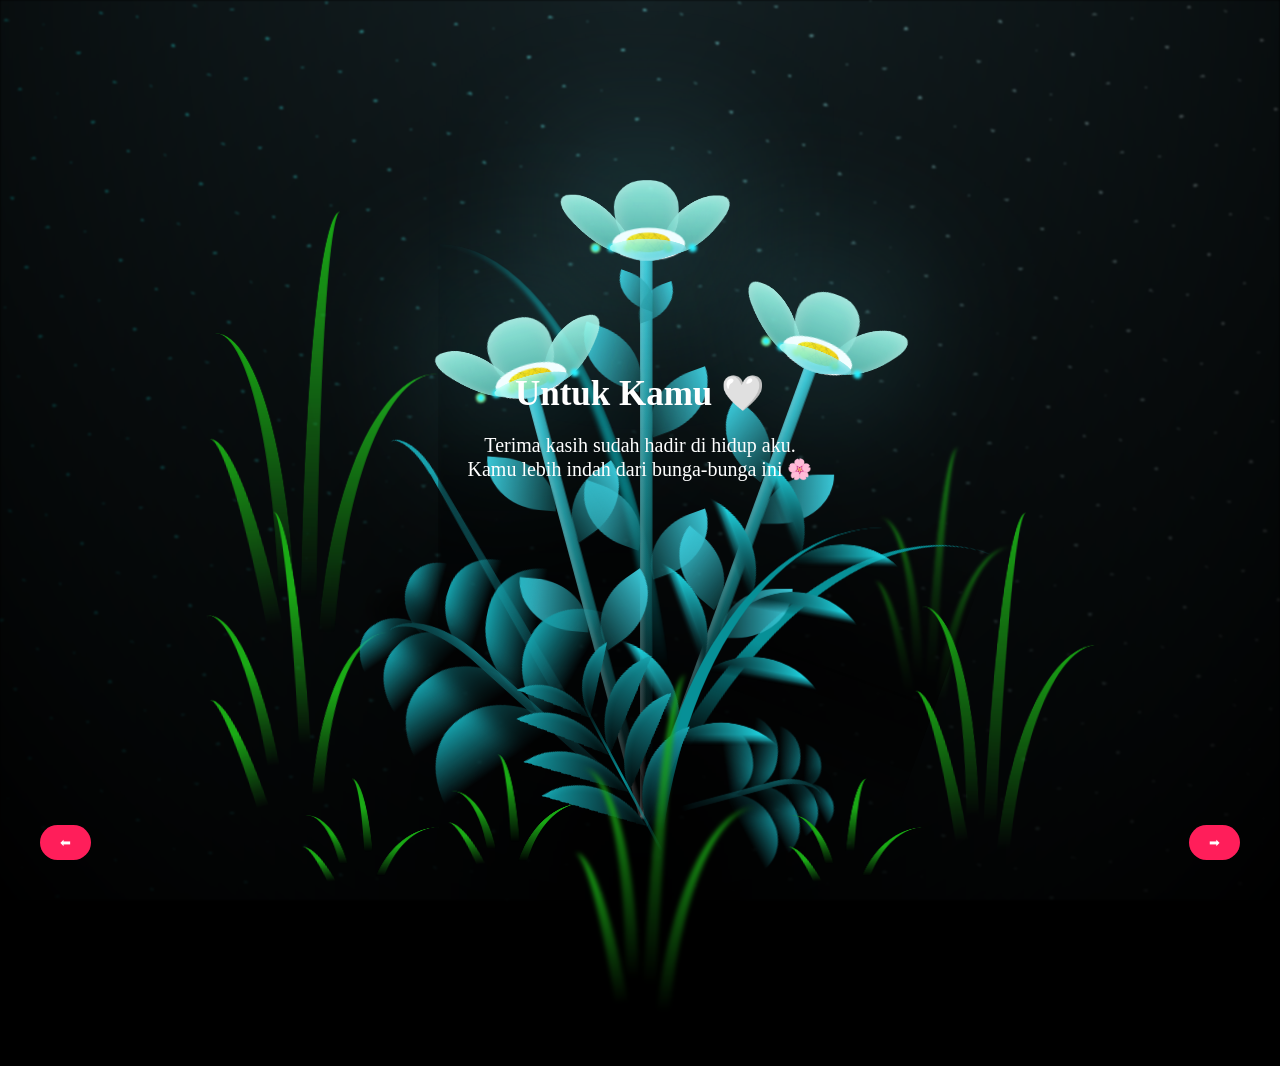
==== index.html @ 06226905 "Rename indexs.html to index.html" ====
<!DOCTYPE html>
<html lang="en">
<head>
    <meta charset="UTF-8">
    <meta http-equiv="X-UA-Compatible" content="IE=edge">
    <meta name="viewport" content="width=device-width, initial-scale=1.0">
    <link rel="stylesheet" href="css/main.css">
    <link rel="icon" href="img/flowers.png" type="image/x-icon">
    <title>flowers</title>
</head>
<body class="container">
  <!-- Pembuat code: https://codepen.io/mdusmanansari/pen/BamepLe -->
    <div class="night"></div>
    <div class="flowers">
      <div class="flower flower--1">
        <div class="flower__leafs flower__leafs--1">
          <div class="flower__leaf flower__leaf--1"></div>
          <div class="flower__leaf flower__leaf--2"></div>
          <div class="flower__leaf flower__leaf--3"></div>
          <div class="flower__leaf flower__leaf--4"></div>
          <div class="flower__white-circle"></div>
  
          <div class="flower__light flower__light--1"></div>
          <div class="flower__light flower__light--2"></div>
          <div class="flower__light flower__light--3"></div>
          <div class="flower__light flower__light--4"></div>
          <div class="flower__light flower__light--5"></div>
          <div class="flower__light flower__light--6"></div>
          <div class="flower__light flower__light--7"></div>
          <div class="flower__light flower__light--8"></div>
  
        </div>
        <div class="flower__line">
          <div class="flower__line__leaf flower__line__leaf--1"></div>
          <div class="flower__line__leaf flower__line__leaf--2"></div>
          <div class="flower__line__leaf flower__line__leaf--3"></div>
          <div class="flower__line__leaf flower__line__leaf--4"></div>
          <div class="flower__line__leaf flower__line__leaf--5"></div>
          <div class="flower__line__leaf flower__line__leaf--6"></div>
        </div>
      </div>
  
      <div class="flower flower--2">
        <div class="flower__leafs flower__leafs--2">
          <div class="flower__leaf flower__leaf--1"></div>
          <div class="flower__leaf flower__leaf--2"></div>
          <div class="flower__leaf flower__leaf--3"></div>
          <div class="flower__leaf flower__leaf--4"></div>
          <div class="flower__white-circle"></div>
  
          <div class="flower__light flower__light--1"></div>
          <div class="flower__light flower__light--2"></div>
          <div class="flower__light flower__light--3"></div>
          <div class="flower__light flower__light--4"></div>
          <div class="flower__light flower__light--5"></div>
          <div class="flower__light flower__light--6"></div>
          <div class="flower__light flower__light--7"></div>
          <div class="flower__light flower__light--8"></div>
  
        </div>
        <div class="flower__line">
          <div class="flower__line__leaf flower__line__leaf--1"></div>
          <div class="flower__line__leaf flower__line__leaf--2"></div>
          <div class="flower__line__leaf flower__line__leaf--3"></div>
          <div class="flower__line__leaf flower__line__leaf--4"></div>
        </div>
      </div>
  
      <div class="flower flower--3">
        <div class="flower__leafs flower__leafs--3">
          <div class="flower__leaf flower__leaf--1"></div>
          <div class="flower__leaf flower__leaf--2"></div>
          <div class="flower__leaf flower__leaf--3"></div>
          <div class="flower__leaf flower__leaf--4"></div>
          <div class="flower__white-circle"></div>
  
          <div class="flower__light flower__light--1"></div>
          <div class="flower__light flower__light--2"></div>
          <div class="flower__light flower__light--3"></div>
          <div class="flower__light flower__light--4"></div>
          <div class="flower__light flower__light--5"></div>
          <div class="flower__light flower__light--6"></div>
          <div class="flower__light flower__light--7"></div>
          <div class="flower__light flower__light--8"></div>
  
        </div>
        <div class="flower__line">
          <div class="flower__line__leaf flower__line__leaf--1"></div>
          <div class="flower__line__leaf flower__line__leaf--2"></div>
          <div class="flower__line__leaf flower__line__leaf--3"></div>
          <div class="flower__line__leaf flower__line__leaf--4"></div>
        </div>
      </div>
  
      <div class="grow-ans" style="--d:1.2s">
        <div class="flower__g-long">
          <div class="flower__g-long__top"></div>
          <div class="flower__g-long__bottom"></div>
        </div>
      </div>
  
      <div class="growing-grass">
        <div class="flower__grass flower__grass--1">
          <div class="flower__grass--top"></div>
          <div class="flower__grass--bottom"></div>
          <div class="flower__grass__leaf flower__grass__leaf--1"></div>
          <div class="flower__grass__leaf flower__grass__leaf--2"></div>
          <div class="flower__grass__leaf flower__grass__leaf--3"></div>
          <div class="flower__grass__leaf flower__grass__leaf--4"></div>
          <div class="flower__grass__leaf flower__grass__leaf--5"></div>
          <div class="flower__grass__leaf flower__grass__leaf--6"></div>
          <div class="flower__grass__leaf flower__grass__leaf--7"></div>
          <div class="flower__grass__leaf flower__grass__leaf--8"></div>
          <div class="flower__grass__overlay"></div>
        </div>
      </div>
  
      <div class="growing-grass">
        <div class="flower__grass flower__grass--2">
          <div class="flower__grass--top"></div>
          <div class="flower__grass--bottom"></div>
          <div class="flower__grass__leaf flower__grass__leaf--1"></div>
          <div class="flower__grass__leaf flower__grass__leaf--2"></div>
          <div class="flower__grass__leaf flower__grass__leaf--3"></div>
          <div class="flower__grass__leaf flower__grass__leaf--4"></div>
          <div class="flower__grass__leaf flower__grass__leaf--5"></div>
          <div class="flower__grass__leaf flower__grass__leaf--6"></div>
          <div class="flower__grass__leaf flower__grass__leaf--7"></div>
          <div class="flower__grass__leaf flower__grass__leaf--8"></div>
          <div class="flower__grass__overlay"></div>
        </div>
      </div>
  
      <div class="grow-ans" style="--d:2.4s">
        <div class="flower__g-right flower__g-right--1">
          <div class="leaf"></div>
        </div>
      </div>
  
      <div class="grow-ans" style="--d:2.8s">
        <div class="flower__g-right flower__g-right--2">
          <div class="leaf"></div>
        </div>
      </div>
  
      <div class="grow-ans" style="--d:2.8s">
        <div class="flower__g-front">
          <div class="flower__g-front__leaf-wrapper flower__g-front__leaf-wrapper--1">
            <div class="flower__g-front__leaf"></div>
          </div>
          <div class="flower__g-front__leaf-wrapper flower__g-front__leaf-wrapper--2">
            <div class="flower__g-front__leaf"></div>
          </div>
          <div class="flower__g-front__leaf-wrapper flower__g-front__leaf-wrapper--3">
            <div class="flower__g-front__leaf"></div>
          </div>
          <div class="flower__g-front__leaf-wrapper flower__g-front__leaf-wrapper--4">
            <div class="flower__g-front__leaf"></div>
          </div>
          <div class="flower__g-front__leaf-wrapper flower__g-front__leaf-wrapper--5">
            <div class="flower__g-front__leaf"></div>
          </div>
          <div class="flower__g-front__leaf-wrapper flower__g-front__leaf-wrapper--6">
            <div class="flower__g-front__leaf"></div>
          </div>
          <div class="flower__g-front__leaf-wrapper flower__g-front__leaf-wrapper--7">
            <div class="flower__g-front__leaf"></div>
          </div>
          <div class="flower__g-front__leaf-wrapper flower__g-front__leaf-wrapper--8">
            <div class="flower__g-front__leaf"></div>
          </div>
          <div class="flower__g-front__line"></div>
        </div>
      </div>
  
      <div class="grow-ans" style="--d:3.2s">
        <div class="flower__g-fr">
          <div class="leaf"></div>
          <div class="flower__g-fr__leaf flower__g-fr__leaf--1"></div>
          <div class="flower__g-fr__leaf flower__g-fr__leaf--2"></div>
          <div class="flower__g-fr__leaf flower__g-fr__leaf--3"></div>
          <div class="flower__g-fr__leaf flower__g-fr__leaf--4"></div>
          <div class="flower__g-fr__leaf flower__g-fr__leaf--5"></div>
          <div class="flower__g-fr__leaf flower__g-fr__leaf--6"></div>
          <div class="flower__g-fr__leaf flower__g-fr__leaf--7"></div>
          <div class="flower__g-fr__leaf flower__g-fr__leaf--8"></div>
        </div>
      </div>
  
      <div class="long-g long-g--0">
        <div class="grow-ans" style="--d:3s">
          <div class="leaf leaf--0"></div>
        </div>
        <div class="grow-ans" style="--d:2.2s">
          <div class="leaf leaf--1"></div>
        </div>
        <div class="grow-ans" style="--d:3.4s">
          <div class="leaf leaf--2"></div>
        </div>
        <div class="grow-ans" style="--d:3.6s">
          <div class="leaf leaf--3"></div>
        </div>
      </div>
  
      <div class="long-g long-g--1">
        <div class="grow-ans" style="--d:3.6s">
          <div class="leaf leaf--0"></div>
        </div>
        <div class="grow-ans" style="--d:3.8s">
          <div class="leaf leaf--1"></div>
        </div>
        <div class="grow-ans" style="--d:4s">
          <div class="leaf leaf--2"></div>
        </div>
        <div class="grow-ans" style="--d:4.2s">
          <div class="leaf leaf--3"></div>
        </div>
      </div>
  
      <div class="long-g long-g--2">
        <div class="grow-ans" style="--d:4s">
          <div class="leaf leaf--0"></div>
        </div>
        <div class="grow-ans" style="--d:4.2s">
          <div class="leaf leaf--1"></div>
        </div>
        <div class="grow-ans" style="--d:4.4s">
          <div class="leaf leaf--2"></div>
        </div>
        <div class="grow-ans" style="--d:4.6s">
          <div class="leaf leaf--3"></div>
        </div>
      </div>
  
      <div class="long-g long-g--3">
        <div class="grow-ans" style="--d:4s">
          <div class="leaf leaf--0"></div>
        </div>
        <div class="grow-ans" style="--d:4.2s">
          <div class="leaf leaf--1"></div>
        </div>
        <div class="grow-ans" style="--d:3s">
          <div class="leaf leaf--2"></div>
        </div>
        <div class="grow-ans" style="--d:3.6s">
          <div class="leaf leaf--3"></div>
        </div>
      </div>
  
      <div class="long-g long-g--4">
        <div class="grow-ans" style="--d:4s">
          <div class="leaf leaf--0"></div>
        </div>
        <div class="grow-ans" style="--d:4.2s">
          <div class="leaf leaf--1"></div>
        </div>
        <div class="grow-ans" style="--d:3s">
          <div class="leaf leaf--2"></div>
        </div>
        <div class="grow-ans" style="--d:3.6s">
          <div class="leaf leaf--3"></div>
        </div>
      </div>
  
      <div class="long-g long-g--5">
        <div class="grow-ans" style="--d:4s">
          <div class="leaf leaf--0"></div>
        </div>
        <div class="grow-ans" style="--d:4.2s">
          <div class="leaf leaf--1"></div>
        </div>
        <div class="grow-ans" style="--d:3s">
          <div class="leaf leaf--2"></div>
        </div>
        <div class="grow-ans" style="--d:3.6s">
          <div class="leaf leaf--3"></div>
        </div>
      </div>
  
      <div class="long-g long-g--6">
        <div class="grow-ans" style="--d:4.2s">
          <div class="leaf leaf--0"></div>
        </div>
        <div class="grow-ans" style="--d:4.4s">
          <div class="leaf leaf--1"></div>
        </div>
        <div class="grow-ans" style="--d:4.6s">
          <div class="leaf leaf--2"></div>
        </div>
        <div class="grow-ans" style="--d:4.8s">
          <div class="leaf leaf--3"></div>
        </div>
      </div>
  
      <div class="long-g long-g--7">
        <div class="grow-ans" style="--d:3s">
          <div class="leaf leaf--0"></div>
        </div>
        <div class="grow-ans" style="--d:3.2s">
          <div class="leaf leaf--1"></div>
        </div>
        <div class="grow-ans" style="--d:3.5s">
          <div class="leaf leaf--2"></div>
        </div>
        <div class="grow-ans" style="--d:3.6s">
          <div class="leaf leaf--3"></div>
        </div>
      </div>
    </div>
    <!-- Overlay Slide Content -->
<div class="overlay-slider">
  <div class="slides" id="slides">

    <!-- SLIDE 1 (Lirik) -->
    <div class="slide">
      <h1>🎵 Thank You For Anything 🎵</h1>
      <p>
        Thank you for anything 💖<br>
        For every little thing you do<br>
        Even when I'm lost and confused<br>
        I'm still thankful for you...
      </p>
    </div>

    <!-- SLIDE 2 -->
    <div class="slide">
      <h1>Untuk Kamu 🤍</h1>
      <p>
        Terima kasih sudah hadir di hidup aku.<br>
        Kamu lebih indah dari bunga-bunga ini 🌸
      </p>
    </div>

    <!-- SLIDE 3 -->
    <div class="slide">
      <h1>Stay With Me</h1>
      <p>
        Kalau dunia berubah sekalipun,<br>
        semoga kamu tetap jadi rumahku 💞
      </p>
    </div>

    <!-- SLIDE 4 -->
<div class="slide">
  <h1>Grateful 🤍</h1>
  <p>
    Thank you for staying.<br>
    Thank you for choosing me every day.<br>
    Kamu alasan aku tetap kuat sampai sekarang 💖
  </p>
</div>

<!-- SLIDE 5 -->
<div class="slide">
  <h1>Little Things</h1>
  <p>
    Cara kamu senyum.<br>
    Cara kamu marah tapi tetap peduli.<br>
    Hal kecil itu yang bikin aku jatuh cinta lagi dan lagi 🌸
  </p>
</div>

<!-- SLIDE 6 -->
<div class="slide">
  <h1>If One Day...</h1>
  <p>
    Kalau suatu hari aku lupa cara bahagia,<br>
    tolong ingetin aku kalau aku punya kamu 💞
  </p>
</div>

<!-- SLIDE 7 -->
<div class="slide">
  <h1>More Than Words</h1>
  <p>
    Lagu ini mungkin cuma 3 menit,<br>
    tapi rasa terima kasihku ke kamu<br>
    nggak ada habisnya 💌
  </p>
</div>

<!-- SLIDE 8 -->
<div class="slide">
  <h1>Forever?</h1>
  <p>
    Aku nggak janji semuanya sempurna,<br>
    tapi aku janji akan selalu berusaha.<br>
    Stay with me ya 🤍
  </p>
</div>

  </div>

  <button class="nav prev" onclick="prevSlide()">⬅</button>
  <button class="nav next" onclick="nextSlide()">➡</button>
</div>
<!-- Audio -->
<audio id="lagu" src="thankyou.mp3" loop></audio>
    <script src="main.js"></script>
  </body>
</html>
---- css/main.css ----
*,
*::after,
*::before {
  padding: 0;
  margin: 0;
  box-sizing: border-box;
}

:root {
  --dark-color: #000;
}

body {
  display: flex;
  align-items: flex-end;
  justify-content: center;
  min-height: 100vh;
  background-color: var(--dark-color);
  overflow: hidden;
  perspective: 1000px;
}

.night {
  position: fixed;
  left: 50%;
  top: 0;
  transform: translateX(-50%);
  width: 100%;
  height: 100%;
  filter: blur(0.1vmin);
  background-image: radial-gradient(ellipse at top, transparent 0%, var(--dark-color)), radial-gradient(ellipse at bottom, var(--dark-color), rgba(145, 233, 255, 0.2)), repeating-linear-gradient(220deg, rgb(0, 0, 0) 0px, rgb(0, 0, 0) 19px, transparent 19px, transparent 22px), repeating-linear-gradient(189deg, rgb(0, 0, 0) 0px, rgb(0, 0, 0) 19px, transparent 19px, transparent 22px), repeating-linear-gradient(148deg, rgb(0, 0, 0) 0px, rgb(0, 0, 0) 19px, transparent 19px, transparent 22px), linear-gradient(90deg, rgb(0, 255, 250), rgb(240, 240, 240));
}

.flowers {
  position: relative;
  transform: scale(0.9);
}

.flower {
  position: absolute;
  bottom: 10vmin;
  transform-origin: bottom center;
  z-index: 10;
  --fl-speed: 0.8s;
}
.flower--1 {
  -webkit-animation: moving-flower-1 4s linear infinite;
          animation: moving-flower-1 4s linear infinite;
}
.flower--1 .flower__line {
  height: 70vmin;
  -webkit-animation-delay: 0.3s;
          animation-delay: 0.3s;
}
.flower--1 .flower__line__leaf--1 {
  -webkit-animation: blooming-leaf-right var(--fl-speed) 1.6s backwards;
          animation: blooming-leaf-right var(--fl-speed) 1.6s backwards;
}
.flower--1 .flower__line__leaf--2 {
  -webkit-animation: blooming-leaf-right var(--fl-speed) 1.4s backwards;
          animation: blooming-leaf-right var(--fl-speed) 1.4s backwards;
}
.flower--1 .flower__line__leaf--3 {
  -webkit-animation: blooming-leaf-left var(--fl-speed) 1.2s backwards;
          animation: blooming-leaf-left var(--fl-speed) 1.2s backwards;
}
.flower--1 .flower__line__leaf--4 {
  -webkit-animation: blooming-leaf-left var(--fl-speed) 1s backwards;
          animation: blooming-leaf-left var(--fl-speed) 1s backwards;
}
.flower--1 .flower__line__leaf--5 {
  -webkit-animation: blooming-leaf-right var(--fl-speed) 1.8s backwards;
          animation: blooming-leaf-right var(--fl-speed) 1.8s backwards;
}
.flower--1 .flower__line__leaf--6 {
  -webkit-animation: blooming-leaf-left var(--fl-speed) 2s backwards;
          animation: blooming-leaf-left var(--fl-speed) 2s backwards;
}
.flower--2 {
  left: 50%;
  transform: rotate(20deg);
  -webkit-animation: moving-flower-2 4s linear infinite;
          animation: moving-flower-2 4s linear infinite;
}
.flower--2 .flower__line {
  height: 60vmin;
  -webkit-animation-delay: 0.6s;
          animation-delay: 0.6s;
}
.flower--2 .flower__line__leaf--1 {
  -webkit-animation: blooming-leaf-right var(--fl-speed) 1.9s backwards;
          animation: blooming-leaf-right var(--fl-speed) 1.9s backwards;
}
.flower--2 .flower__line__leaf--2 {
  -webkit-animation: blooming-leaf-right var(--fl-speed) 1.7s backwards;
          animation: blooming-leaf-right var(--fl-speed) 1.7s backwards;
}
.flower--2 .flower__line__leaf--3 {
  -webkit-animation: blooming-leaf-left var(--fl-speed) 1.5s backwards;
          animation: blooming-leaf-left var(--fl-speed) 1.5s backwards;
}
.flower--2 .flower__line__leaf--4 {
  -webkit-animation: blooming-leaf-left var(--fl-speed) 1.3s backwards;
          animation: blooming-leaf-left var(--fl-speed) 1.3s backwards;
}
.flower--3 {
  left: 50%;
  transform: rotate(-15deg);
  -webkit-animation: moving-flower-3 4s linear infinite;
          animation: moving-flower-3 4s linear infinite;
}
.flower--3 .flower__line {
  -webkit-animation-delay: 0.9s;
          animation-delay: 0.9s;
}
.flower--3 .flower__line__leaf--1 {
  -webkit-animation: blooming-leaf-right var(--fl-speed) 2.5s backwards;
          animation: blooming-leaf-right var(--fl-speed) 2.5s backwards;
}
.flower--3 .flower__line__leaf--2 {
  -webkit-animation: blooming-leaf-right var(--fl-speed) 2.3s backwards;
          animation: blooming-leaf-right var(--fl-speed) 2.3s backwards;
}
.flower--3 .flower__line__leaf--3 {
  -webkit-animation: blooming-leaf-left var(--fl-speed) 2.1s backwards;
          animation: blooming-leaf-left var(--fl-speed) 2.1s backwards;
}
.flower--3 .flower__line__leaf--4 {
  -webkit-animation: blooming-leaf-left var(--fl-speed) 1.9s backwards;
          animation: blooming-leaf-left var(--fl-speed) 1.9s backwards;
}
.flower__leafs {
  position: relative;
  -webkit-animation: blooming-flower 2s backwards;
          animation: blooming-flower 2s backwards;
}
.flower__leafs--1 {
  -webkit-animation-delay: 1.1s;
          animation-delay: 1.1s;
}
.flower__leafs--2 {
  -webkit-animation-delay: 1.4s;
          animation-delay: 1.4s;
}
.flower__leafs--3 {
  -webkit-animation-delay: 1.7s;
          animation-delay: 1.7s;
}
.flower__leafs::after {
  content: "";
  position: absolute;
  left: 0;
  top: 0;
  transform: translate(-50%, -100%);
  width: 8vmin;
  height: 8vmin;
  background-color: #6bf0ff;
  filter: blur(10vmin);
}
.flower__leaf {
  position: absolute;
  bottom: 0;
  left: 50%;
  width: 8vmin;
  height: 11vmin;
  border-radius: 51% 49% 47% 53%/44% 45% 55% 69%;
  background-color: #a7ffee;
  background-image: linear-gradient(to top, #54b8aa, #a7ffee);
  transform-origin: bottom center;
  opacity: 0.9;
  box-shadow: inset 0 0 2vmin rgba(255, 255, 255, 0.5);
}
.flower__leaf--1 {
  transform: translate(-10%, 1%) rotateY(40deg) rotateX(-50deg);
}
.flower__leaf--2 {
  transform: translate(-50%, -4%) rotateX(40deg);
}
.flower__leaf--3 {
  transform: translate(-90%, 0%) rotateY(45deg) rotateX(50deg);
}
.flower__leaf--4 {
  width: 8vmin;
  height: 8vmin;
  transform-origin: bottom left;
  border-radius: 4vmin 10vmin 4vmin 4vmin;
  transform: translate(0%, 18%) rotateX(70deg) rotate(-43deg);
  background-image: linear-gradient(to top, #39c6d6, #a7ffee);
  z-index: 1;
  opacity: 0.8;
}
.flower__white-circle {
  position: absolute;
  left: -3.5vmin;
  top: -3vmin;
  width: 9vmin;
  height: 4vmin;
  border-radius: 50%;
  background-color: #fff;
}
.flower__white-circle::after {
  content: "";
  position: absolute;
  left: 50%;
  top: 45%;
  transform: translate(-50%, -50%);
  width: 60%;
  height: 60%;
  border-radius: inherit;
  background-image: repeating-linear-gradient(135deg, rgba(0, 0, 0, 0.03) 0px, rgba(0, 0, 0, 0.03) 1px, transparent 1px, transparent 12px), repeating-linear-gradient(45deg, rgba(0, 0, 0, 0.03) 0px, rgba(0, 0, 0, 0.03) 1px, transparent 1px, transparent 12px), repeating-linear-gradient(67.5deg, rgba(0, 0, 0, 0.03) 0px, rgba(0, 0, 0, 0.03) 1px, transparent 1px, transparent 12px), repeating-linear-gradient(135deg, rgba(0, 0, 0, 0.03) 0px, rgba(0, 0, 0, 0.03) 1px, transparent 1px, transparent 12px), repeating-linear-gradient(45deg, rgba(0, 0, 0, 0.03) 0px, rgba(0, 0, 0, 0.03) 1px, transparent 1px, transparent 12px), repeating-linear-gradient(112.5deg, rgba(0, 0, 0, 0.03) 0px, rgba(0, 0, 0, 0.03) 1px, transparent 1px, transparent 12px), repeating-linear-gradient(112.5deg, rgba(0, 0, 0, 0.03) 0px, rgba(0, 0, 0, 0.03) 1px, transparent 1px, transparent 12px), repeating-linear-gradient(45deg, rgba(0, 0, 0, 0.03) 0px, rgba(0, 0, 0, 0.03) 1px, transparent 1px, transparent 12px), repeating-linear-gradient(22.5deg, rgba(0, 0, 0, 0.03) 0px, rgba(0, 0, 0, 0.03) 1px, transparent 1px, transparent 12px), repeating-linear-gradient(45deg, rgba(0, 0, 0, 0.03) 0px, rgba(0, 0, 0, 0.03) 1px, transparent 1px, transparent 12px), repeating-linear-gradient(22.5deg, rgba(0, 0, 0, 0.03) 0px, rgba(0, 0, 0, 0.03) 1px, transparent 1px, transparent 12px), repeating-linear-gradient(135deg, rgba(0, 0, 0, 0.03) 0px, rgba(0, 0, 0, 0.03) 1px, transparent 1px, transparent 12px), repeating-linear-gradient(157.5deg, rgba(0, 0, 0, 0.03) 0px, rgba(0, 0, 0, 0.03) 1px, transparent 1px, transparent 12px), repeating-linear-gradient(67.5deg, rgba(0, 0, 0, 0.03) 0px, rgba(0, 0, 0, 0.03) 1px, transparent 1px, transparent 12px), repeating-linear-gradient(67.5deg, rgba(0, 0, 0, 0.03) 0px, rgba(0, 0, 0, 0.03) 1px, transparent 1px, transparent 12px), linear-gradient(90deg, rgb(255, 235, 18), rgb(255, 206, 0));
}
.flower__line {
  height: 55vmin;
  width: 1.5vmin;
  background-image: linear-gradient(to left, rgba(0, 0, 0, 0.2), transparent, rgba(255, 255, 255, 0.2)), linear-gradient(to top, transparent 10%, #14757a, #39c6d6);
  box-shadow: inset 0 0 2px rgba(0, 0, 0, 0.5);
  -webkit-animation: grow-flower-tree 4s backwards;
          animation: grow-flower-tree 4s backwards;
}
.flower__line__leaf {
  --w: 7vmin;
  --h: calc(var(--w) + 2vmin);
  position: absolute;
  top: 20%;
  left: 90%;
  width: var(--w);
  height: var(--h);
  border-top-right-radius: var(--h);
  border-bottom-left-radius: var(--h);
  background-image: linear-gradient(to top, rgba(20, 117, 122, 0.4), #39c6d6);
}
.flower__line__leaf--1 {
  transform: rotate(70deg) rotateY(30deg);
}
.flower__line__leaf--2 {
  top: 45%;
  transform: rotate(70deg) rotateY(30deg);
}
.flower__line__leaf--3, .flower__line__leaf--4, .flower__line__leaf--6 {
  border-top-right-radius: 0;
  border-bottom-left-radius: 0;
  border-top-left-radius: var(--h);
  border-bottom-right-radius: var(--h);
  left: -460%;
  top: 12%;
  transform: rotate(-70deg) rotateY(30deg);
}
.flower__line__leaf--4 {
  top: 40%;
}
.flower__line__leaf--5 {
  top: 0;
  transform-origin: left;
  transform: rotate(70deg) rotateY(30deg) scale(0.6);
}
.flower__line__leaf--6 {
  top: -2%;
  left: -450%;
  transform-origin: right;
  transform: rotate(-70deg) rotateY(30deg) scale(0.6);
}
.flower__light {
  position: absolute;
  bottom: 0vmin;
  width: 1vmin;
  height: 1vmin;
  background-color: rgb(255, 251, 0);
  border-radius: 50%;
  filter: blur(0.2vmin);
  -webkit-animation: light-ans 4s linear infinite backwards;
          animation: light-ans 4s linear infinite backwards;
}
.flower__light:nth-child(odd) {
  background-color: #23f0ff;
}
.flower__light--1 {
  left: -2vmin;
  -webkit-animation-delay: 1s;
          animation-delay: 1s;
}
.flower__light--2 {
  left: 3vmin;
  -webkit-animation-delay: 0.5s;
          animation-delay: 0.5s;
}
.flower__light--3 {
  left: -6vmin;
  -webkit-animation-delay: 0.3s;
          animation-delay: 0.3s;
}
.flower__light--4 {
  left: 6vmin;
  -webkit-animation-delay: 0.9s;
          animation-delay: 0.9s;
}
.flower__light--5 {
  left: -1vmin;
  -webkit-animation-delay: 1.5s;
          animation-delay: 1.5s;
}
.flower__light--6 {
  left: -4vmin;
  -webkit-animation-delay: 3s;
          animation-delay: 3s;
}
.flower__light--7 {
  left: 3vmin;
  -webkit-animation-delay: 2s;
          animation-delay: 2s;
}
.flower__light--8 {
  left: -6vmin;
  -webkit-animation-delay: 3.5s;
          animation-delay: 3.5s;
}
.flower__grass {
  --c: #159faa;
  --line-w: 1.5vmin;
  position: absolute;
  bottom: 12vmin;
  left: -7vmin;
  display: flex;
  flex-direction: column;
  align-items: flex-end;
  z-index: 20;
  transform-origin: bottom center;
  transform: rotate(-48deg) rotateY(40deg);
}
.flower__grass--1 {
  -webkit-animation: moving-grass 2s linear infinite;
          animation: moving-grass 2s linear infinite;
}
.flower__grass--2 {
  left: 2vmin;
  bottom: 10vmin;
  transform: scale(0.5) rotate(75deg) rotateX(10deg) rotateY(-200deg);
  opacity: 0.8;
  z-index: 0;
  -webkit-animation: moving-grass--2 1.5s linear infinite;
          animation: moving-grass--2 1.5s linear infinite;
}
.flower__grass--top {
  width: 7vmin;
  height: 10vmin;
  border-top-right-radius: 100%;
  border-right: var(--line-w) solid var(--c);
  transform-origin: bottom center;
  transform: rotate(-2deg);
}
.flower__grass--bottom {
  margin-top: -2px;
  width: var(--line-w);
  height: 25vmin;
  background-image: linear-gradient(to top, transparent, var(--c));
}
.flower__grass__leaf {
  --size: 10vmin;
  position: absolute;
  width: calc(var(--size) * 2.1);
  height: var(--size);
  border-top-left-radius: var(--size);
  border-top-right-radius: var(--size);
  background-image: linear-gradient(to top, transparent, transparent 30%, var(--c));
  z-index: 100;
}
.flower__grass__leaf--1 {
  top: -6%;
  left: 30%;
  --size: 6vmin;
  transform: rotate(-20deg);
  -webkit-animation: growing-grass-ans--1 2s 2.6s backwards;
          animation: growing-grass-ans--1 2s 2.6s backwards;
}
@-webkit-keyframes growing-grass-ans--1 {
  0% {
    transform-origin: bottom left;
    transform: rotate(-20deg) scale(0);
  }
}
@keyframes growing-grass-ans--1 {
  0% {
    transform-origin: bottom left;
    transform: rotate(-20deg) scale(0);
  }
}
.flower__grass__leaf--2 {
  top: -5%;
  left: -110%;
  --size: 6vmin;
  transform: rotate(10deg);
  -webkit-animation: growing-grass-ans--2 2s 2.4s linear backwards;
          animation: growing-grass-ans--2 2s 2.4s linear backwards;
}
@-webkit-keyframes growing-grass-ans--2 {
  0% {
    transform-origin: bottom right;
    transform: rotate(10deg) scale(0);
  }
}
@keyframes growing-grass-ans--2 {
  0% {
    transform-origin: bottom right;
    transform: rotate(10deg) scale(0);
  }
}
.flower__grass__leaf--3 {
  top: 5%;
  left: 60%;
  --size: 8vmin;
  transform: rotate(-18deg) rotateX(-20deg);
  -webkit-animation: growing-grass-ans--3 2s 2.2s linear backwards;
          animation: growing-grass-ans--3 2s 2.2s linear backwards;
}
@-webkit-keyframes growing-grass-ans--3 {
  0% {
    transform-origin: bottom left;
    transform: rotate(-18deg) rotateX(-20deg) scale(0);
  }
}
@keyframes growing-grass-ans--3 {
  0% {
    transform-origin: bottom left;
    transform: rotate(-18deg) rotateX(-20deg) scale(0);
  }
}
.flower__grass__leaf--4 {
  top: 6%;
  left: -135%;
  --size: 8vmin;
  transform: rotate(2deg);
  -webkit-animation: growing-grass-ans--4 2s 2s linear backwards;
          animation: growing-grass-ans--4 2s 2s linear backwards;
}
@-webkit-keyframes growing-grass-ans--4 {
  0% {
    transform-origin: bottom right;
    transform: rotate(2deg) scale(0);
  }
}
@keyframes growing-grass-ans--4 {
  0% {
    transform-origin: bottom right;
    transform: rotate(2deg) scale(0);
  }
}
.flower__grass__leaf--5 {
  top: 20%;
  left: 60%;
  --size: 10vmin;
  transform: rotate(-24deg) rotateX(-20deg);
  -webkit-animation: growing-grass-ans--5 2s 1.8s linear backwards;
          animation: growing-grass-ans--5 2s 1.8s linear backwards;
}
@-webkit-keyframes growing-grass-ans--5 {
  0% {
    transform-origin: bottom left;
    transform: rotate(-24deg) rotateX(-20deg) scale(0);
  }
}
@keyframes growing-grass-ans--5 {
  0% {
    transform-origin: bottom left;
    transform: rotate(-24deg) rotateX(-20deg) scale(0);
  }
}
.flower__grass__leaf--6 {
  top: 22%;
  left: -180%;
  --size: 10vmin;
  transform: rotate(10deg);
  -webkit-animation: growing-grass-ans--6 2s 1.6s linear backwards;
          animation: growing-grass-ans--6 2s 1.6s linear backwards;
}
@-webkit-keyframes growing-grass-ans--6 {
  0% {
    transform-origin: bottom right;
    transform: rotate(10deg) scale(0);
  }
}
@keyframes growing-grass-ans--6 {
  0% {
    transform-origin: bottom right;
    transform: rotate(10deg) scale(0);
  }
}
.flower__grass__leaf--7 {
  top: 39%;
  left: 70%;
  --size: 10vmin;
  transform: rotate(-10deg);
  -webkit-animation: growing-grass-ans--7 2s 1.4s linear backwards;
          animation: growing-grass-ans--7 2s 1.4s linear backwards;
}
@-webkit-keyframes growing-grass-ans--7 {
  0% {
    transform-origin: bottom left;
    transform: rotate(-10deg) scale(0);
  }
}
@keyframes growing-grass-ans--7 {
  0% {
    transform-origin: bottom left;
    transform: rotate(-10deg) scale(0);
  }
}
.flower__grass__leaf--8 {
  top: 40%;
  left: -215%;
  --size: 11vmin;
  transform: rotate(10deg);
  -webkit-animation: growing-grass-ans--8 2s 1.2s linear backwards;
          animation: growing-grass-ans--8 2s 1.2s linear backwards;
}
@-webkit-keyframes growing-grass-ans--8 {
  0% {
    transform-origin: bottom right;
    transform: rotate(10deg) scale(0);
  }
}
@keyframes growing-grass-ans--8 {
  0% {
    transform-origin: bottom right;
    transform: rotate(10deg) scale(0);
  }
}
.flower__grass__overlay {
  position: absolute;
  top: -10%;
  right: 0%;
  width: 100%;
  height: 100%;
  background-color: rgba(0, 0, 0, 0.6);
  filter: blur(1.5vmin);
  z-index: 100;
}
.flower__g-long {
  --w: 2vmin;
  --h: 6vmin;
  --c: #159faa;
  position: absolute;
  bottom: 10vmin;
  left: -3vmin;
  transform-origin: bottom center;
  transform: rotate(-30deg) rotateY(-20deg);
  display: flex;
  flex-direction: column;
  align-items: flex-end;
  -webkit-animation: flower-g-long-ans 3s linear infinite;
          animation: flower-g-long-ans 3s linear infinite;
}
@-webkit-keyframes flower-g-long-ans {
  0%, 100% {
    transform: rotate(-30deg) rotateY(-20deg);
  }
  50% {
    transform: rotate(-32deg) rotateY(-20deg);
  }
}
@keyframes flower-g-long-ans {
  0%, 100% {
    transform: rotate(-30deg) rotateY(-20deg);
  }
  50% {
    transform: rotate(-32deg) rotateY(-20deg);
  }
}
.flower__g-long__top {
  top: calc(var(--h) * -1);
  width: calc(var(--w) + 1vmin);
  height: var(--h);
  border-top-right-radius: 100%;
  border-right: 0.7vmin solid var(--c);
  transform: translate(-0.7vmin, 1vmin);
}
.flower__g-long__bottom {
  width: var(--w);
  height: 50vmin;
  transform-origin: bottom center;
  background-image: linear-gradient(to top, transparent 30%, var(--c));
  box-shadow: inset 0 0 2px rgba(0, 0, 0, 0.5);
  -webkit-clip-path: polygon(35% 0, 65% 1%, 100% 100%, 0% 100%);
          clip-path: polygon(35% 0, 65% 1%, 100% 100%, 0% 100%);
}
.flower__g-right {
  position: absolute;
  bottom: 6vmin;
  left: -2vmin;
  transform-origin: bottom left;
  transform: rotate(20deg);
}
.flower__g-right .leaf {
  width: 30vmin;
  height: 50vmin;
  border-top-left-radius: 100%;
  border-left: 2vmin solid #079097;
  background-image: linear-gradient(to bottom, transparent, var(--dark-color) 60%);
  -webkit-mask-image: linear-gradient(to top, transparent 30%, #079097 60%);
}
.flower__g-right--1 {
  -webkit-animation: flower-g-right-ans 2.5s linear infinite;
          animation: flower-g-right-ans 2.5s linear infinite;
}
.flower__g-right--2 {
  left: 5vmin;
  transform: rotateY(-180deg);
  -webkit-animation: flower-g-right-ans--2 3s linear infinite;
          animation: flower-g-right-ans--2 3s linear infinite;
}
.flower__g-right--2 .leaf {
  height: 75vmin;
  filter: blur(0.3vmin);
  opacity: 0.8;
}
@-webkit-keyframes flower-g-right-ans {
  0%, 100% {
    transform: rotate(20deg);
  }
  50% {
    transform: rotate(24deg) rotateX(-20deg);
  }
}
@keyframes flower-g-right-ans {
  0%, 100% {
    transform: rotate(20deg);
  }
  50% {
    transform: rotate(24deg) rotateX(-20deg);
  }
}
@-webkit-keyframes flower-g-right-ans--2 {
  0%, 100% {
    transform: rotateY(-180deg) rotate(0deg) rotateX(-20deg);
  }
  50% {
    transform: rotateY(-180deg) rotate(6deg) rotateX(-20deg);
  }
}
@keyframes flower-g-right-ans--2 {
  0%, 100% {
    transform: rotateY(-180deg) rotate(0deg) rotateX(-20deg);
  }
  50% {
    transform: rotateY(-180deg) rotate(6deg) rotateX(-20deg);
  }
}
.flower__g-front {
  position: absolute;
  bottom: 6vmin;
  left: 2.5vmin;
  z-index: 100;
  transform-origin: bottom center;
  transform: rotate(-28deg) rotateY(30deg) scale(1.04);
  -webkit-animation: flower__g-front-ans 2s linear infinite;
          animation: flower__g-front-ans 2s linear infinite;
}
@-webkit-keyframes flower__g-front-ans {
  0%, 100% {
    transform: rotate(-28deg) rotateY(30deg) scale(1.04);
  }
  50% {
    transform: rotate(-35deg) rotateY(40deg) scale(1.04);
  }
}
@keyframes flower__g-front-ans {
  0%, 100% {
    transform: rotate(-28deg) rotateY(30deg) scale(1.04);
  }
  50% {
    transform: rotate(-35deg) rotateY(40deg) scale(1.04);
  }
}
.flower__g-front__line {
  width: 0.3vmin;
  height: 20vmin;
  background-image: linear-gradient(to top, transparent, #079097, transparent 100%);
  position: relative;
}
.flower__g-front__leaf-wrapper {
  position: absolute;
  top: 0;
  left: 0;
  transform-origin: bottom left;
  transform: rotate(10deg);
}
.flower__g-front__leaf-wrapper:nth-child(even) {
  left: 0vmin;
  transform: rotateY(-180deg) rotate(5deg);
  -webkit-animation: flower__g-front__leaf-left-ans 1s ease-in backwards;
          animation: flower__g-front__leaf-left-ans 1s ease-in backwards;
}
.flower__g-front__leaf-wrapper:nth-child(odd) {
  -webkit-animation: flower__g-front__leaf-ans 1s ease-in backwards;
          animation: flower__g-front__leaf-ans 1s ease-in backwards;
}
.flower__g-front__leaf-wrapper--1 {
  top: -8vmin;
  transform: scale(0.7);
  -webkit-animation: flower__g-front__leaf-ans 1s 5.5s ease-in backwards !important;
          animation: flower__g-front__leaf-ans 1s 5.5s ease-in backwards !important;
}
.flower__g-front__leaf-wrapper--2 {
  top: -8vmin;
  transform: rotateY(-180deg) scale(0.7) !important;
  -webkit-animation: flower__g-front__leaf-left-ans-2 1s 4.6s ease-in backwards !important;
          animation: flower__g-front__leaf-left-ans-2 1s 4.6s ease-in backwards !important;
}
.flower__g-front__leaf-wrapper--3 {
  top: -3vmin;
  -webkit-animation: flower__g-front__leaf-ans 1s 4.6s ease-in backwards;
          animation: flower__g-front__leaf-ans 1s 4.6s ease-in backwards;
}
.flower__g-front__leaf-wrapper--4 {
  top: -3vmin;
  transform: rotateY(-180deg) scale(0.9) !important;
  -webkit-animation: flower__g-front__leaf-left-ans-2 1s 4.6s ease-in backwards !important;
          animation: flower__g-front__leaf-left-ans-2 1s 4.6s ease-in backwards !important;
}
@-webkit-keyframes flower__g-front__leaf-left-ans-2 {
  0% {
    transform: rotateY(-180deg) scale(0);
  }
}
@keyframes flower__g-front__leaf-left-ans-2 {
  0% {
    transform: rotateY(-180deg) scale(0);
  }
}
.flower__g-front__leaf-wrapper--5, .flower__g-front__leaf-wrapper--6 {
  top: 2vmin;
}
.flower__g-front__leaf-wrapper--7, .flower__g-front__leaf-wrapper--8 {
  top: 6.5vmin;
}
.flower__g-front__leaf-wrapper--2 {
  -webkit-animation-delay: 5.2s !important;
          animation-delay: 5.2s !important;
}
.flower__g-front__leaf-wrapper--3 {
  -webkit-animation-delay: 4.9s !important;
          animation-delay: 4.9s !important;
}
.flower__g-front__leaf-wrapper--5 {
  -webkit-animation-delay: 4.3s !important;
          animation-delay: 4.3s !important;
}
.flower__g-front__leaf-wrapper--6 {
  -webkit-animation-delay: 4.1s !important;
          animation-delay: 4.1s !important;
}
.flower__g-front__leaf-wrapper--7 {
  -webkit-animation-delay: 3.8s !important;
          animation-delay: 3.8s !important;
}
.flower__g-front__leaf-wrapper--8 {
  -webkit-animation-delay: 3.5s !important;
          animation-delay: 3.5s !important;
}
@-webkit-keyframes flower__g-front__leaf-ans {
  0% {
    transform: rotate(10deg) scale(0);
  }
}
@keyframes flower__g-front__leaf-ans {
  0% {
    transform: rotate(10deg) scale(0);
  }
}
@-webkit-keyframes flower__g-front__leaf-left-ans {
  0% {
    transform: rotateY(-180deg) rotate(5deg) scale(0);
  }
}
@keyframes flower__g-front__leaf-left-ans {
  0% {
    transform: rotateY(-180deg) rotate(5deg) scale(0);
  }
}
.flower__g-front__leaf {
  width: 10vmin;
  height: 10vmin;
  border-radius: 100% 0% 0% 100%/100% 100% 0% 0%;
  box-shadow: inset 0 2px 1vmin hsla(184deg, 97%, 58%, 0.2);
  background-image: linear-gradient(to bottom left, transparent, var(--dark-color)), linear-gradient(to bottom right, #159faa 50%, transparent 50%, transparent);
  -webkit-mask-image: linear-gradient(to bottom right, #159faa 50%, transparent 50%, transparent);
  mask-image: linear-gradient(to bottom right, #159faa 50%, transparent 50%, transparent);
}
.flower__g-fr {
  position: absolute;
  bottom: -4vmin;
  left: vmin;
  transform-origin: bottom left;
  z-index: 10;
  -webkit-animation: flower__g-fr-ans 2s linear infinite;
          animation: flower__g-fr-ans 2s linear infinite;
}
@-webkit-keyframes flower__g-fr-ans {
  0%, 100% {
    transform: rotate(2deg);
  }
  50% {
    transform: rotate(4deg);
  }
}
@keyframes flower__g-fr-ans {
  0%, 100% {
    transform: rotate(2deg);
  }
  50% {
    transform: rotate(4deg);
  }
}
.flower__g-fr .leaf {
  width: 30vmin;
  height: 50vmin;
  border-top-left-radius: 100%;
  border-left: 2vmin solid #079097;
  -webkit-mask-image: linear-gradient(to top, transparent 25%, #079097 50%);
  position: relative;
  z-index: 1;
}
.flower__g-fr__leaf {
  position: absolute;
  top: 0;
  left: 0;
  width: 10vmin;
  height: 10vmin;
  border-radius: 100% 0% 0% 100%/100% 100% 0% 0%;
  box-shadow: inset 0 2px 1vmin hsla(184deg, 97%, 58%, 0.2);
  background-image: linear-gradient(to bottom left, transparent, var(--dark-color) 98%), linear-gradient(to bottom right, #23f0ff 45%, transparent 50%, transparent);
  -webkit-mask-image: linear-gradient(135deg, #159faa 40%, transparent 50%, transparent);
}
.flower__g-fr__leaf--1 {
  left: 20vmin;
  transform: rotate(45deg);
  -webkit-animation: flower__g-fr-leaft-ans-1 0.5s 5.2s linear backwards;
          animation: flower__g-fr-leaft-ans-1 0.5s 5.2s linear backwards;
}
@-webkit-keyframes flower__g-fr-leaft-ans-1 {
  0% {
    transform-origin: left;
    transform: rotate(45deg) scale(0);
  }
}
@keyframes flower__g-fr-leaft-ans-1 {
  0% {
    transform-origin: left;
    transform: rotate(45deg) scale(0);
  }
}
.flower__g-fr__leaf--2 {
  left: 12vmin;
  top: -7vmin;
  transform: rotate(25deg) rotateY(-180deg);
  -webkit-animation: flower__g-fr-leaft-ans-6 0.5s 5s linear backwards;
          animation: flower__g-fr-leaft-ans-6 0.5s 5s linear backwards;
}
.flower__g-fr__leaf--3 {
  left: 15vmin;
  top: 6vmin;
  transform: rotate(55deg);
  -webkit-animation: flower__g-fr-leaft-ans-5 0.5s 4.8s linear backwards;
          animation: flower__g-fr-leaft-ans-5 0.5s 4.8s linear backwards;
}
.flower__g-fr__leaf--4 {
  left: 6vmin;
  top: -2vmin;
  transform: rotate(25deg) rotateY(-180deg);
  -webkit-animation: flower__g-fr-leaft-ans-6 0.5s 4.6s linear backwards;
          animation: flower__g-fr-leaft-ans-6 0.5s 4.6s linear backwards;
}
.flower__g-fr__leaf--5 {
  left: 10vmin;
  top: 14vmin;
  transform: rotate(55deg);
  -webkit-animation: flower__g-fr-leaft-ans-5 0.5s 4.4s linear backwards;
          animation: flower__g-fr-leaft-ans-5 0.5s 4.4s linear backwards;
}
@-webkit-keyframes flower__g-fr-leaft-ans-5 {
  0% {
    transform-origin: left;
    transform: rotate(55deg) scale(0);
  }
}
@keyframes flower__g-fr-leaft-ans-5 {
  0% {
    transform-origin: left;
    transform: rotate(55deg) scale(0);
  }
}
.flower__g-fr__leaf--6 {
  left: 0vmin;
  top: 6vmin;
  transform: rotate(25deg) rotateY(-180deg);
  -webkit-animation: flower__g-fr-leaft-ans-6 0.5s 4.2s linear backwards;
          animation: flower__g-fr-leaft-ans-6 0.5s 4.2s linear backwards;
}
@-webkit-keyframes flower__g-fr-leaft-ans-6 {
  0% {
    transform-origin: right;
    transform: rotate(25deg) rotateY(-180deg) scale(0);
  }
}
@keyframes flower__g-fr-leaft-ans-6 {
  0% {
    transform-origin: right;
    transform: rotate(25deg) rotateY(-180deg) scale(0);
  }
}
.flower__g-fr__leaf--7 {
  left: 5vmin;
  top: 22vmin;
  transform: rotate(45deg);
  -webkit-animation: flower__g-fr-leaft-ans-7 0.5s 4s linear backwards;
          animation: flower__g-fr-leaft-ans-7 0.5s 4s linear backwards;
}
@-webkit-keyframes flower__g-fr-leaft-ans-7 {
  0% {
    transform-origin: left;
    transform: rotate(45deg) scale(0);
  }
}
@keyframes flower__g-fr-leaft-ans-7 {
  0% {
    transform-origin: left;
    transform: rotate(45deg) scale(0);
  }
}
.flower__g-fr__leaf--8 {
  left: -4vmin;
  top: 15vmin;
  transform: rotate(15deg) rotateY(-180deg);
  -webkit-animation: flower__g-fr-leaft-ans-8 0.5s 3.8s linear backwards;
          animation: flower__g-fr-leaft-ans-8 0.5s 3.8s linear backwards;
}
@-webkit-keyframes flower__g-fr-leaft-ans-8 {
  0% {
    transform-origin: right;
    transform: rotate(15deg) rotateY(-180deg) scale(0);
  }
}
@keyframes flower__g-fr-leaft-ans-8 {
  0% {
    transform-origin: right;
    transform: rotate(15deg) rotateY(-180deg) scale(0);
  }
}

.long-g {
  position: absolute;
  bottom: 25vmin;
  left: -42vmin;
  transform-origin: bottom left;
}
.long-g--1 {
  bottom: 0vmin;
  transform: scale(0.8) rotate(-5deg);
}
.long-g--1 .leaf {
  -webkit-mask-image: linear-gradient(to top, transparent 40%, #079097 80%) !important;
}
.long-g--1 .leaf--1 {
  --w: 5vmin;
  --h: 60vmin;
  left: -2vmin;
  transform: rotate(3deg) rotateY(-180deg);
}
.long-g--2, .long-g--3 {
  bottom: -3vmin;
  left: -35vmin;
  transform-origin: center;
  transform: scale(0.6) rotateX(60deg);
}
.long-g--2 .leaf, .long-g--3 .leaf {
  -webkit-mask-image: linear-gradient(to top, transparent 50%, #079097 80%) !important;
}
.long-g--2 .leaf--1, .long-g--3 .leaf--1 {
  left: -1vmin;
  transform: rotateY(-180deg);
}
.long-g--3 {
  left: -17vmin;
  bottom: 0vmin;
}
.long-g--3 .leaf {
  -webkit-mask-image: linear-gradient(to top, transparent 40%, #079097 80%) !important;
}
.long-g--4 {
  left: 25vmin;
  bottom: -3vmin;
  transform-origin: center;
  transform: scale(0.6) rotateX(60deg);
}
.long-g--4 .leaf {
  -webkit-mask-image: linear-gradient(to top, transparent 50%, #079097 80%) !important;
}
.long-g--5 {
  left: 42vmin;
  bottom: 0vmin;
  transform: scale(0.8) rotate(2deg);
}
.long-g--6 {
  left: 0vmin;
  bottom: -20vmin;
  z-index: 100;
  filter: blur(0.3vmin);
  transform: scale(0.8) rotate(2deg);
}
.long-g--7 {
  left: 35vmin;
  bottom: 20vmin;
  z-index: -1;
  filter: blur(0.3vmin);
  transform: scale(0.6) rotate(2deg);
  opacity: 0.7;
}
.long-g .leaf {
  --w: 15vmin;
  --h: 40vmin;
  --c: #1aaa15;
  position: absolute;
  bottom: 0;
  width: var(--w);
  height: var(--h);
  border-top-left-radius: 100%;
  border-left: 2vmin solid var(--c);
  -webkit-mask-image: linear-gradient(to top, transparent 20%, var(--dark-color));
  transform-origin: bottom center;
}
.long-g .leaf--0 {
  left: 2vmin;
  -webkit-animation: leaf-ans-1 4s linear infinite;
          animation: leaf-ans-1 4s linear infinite;
}
.long-g .leaf--1 {
  --w: 5vmin;
  --h: 60vmin;
  -webkit-animation: leaf-ans-1 4s linear infinite;
          animation: leaf-ans-1 4s linear infinite;
}
.long-g .leaf--2 {
  --w: 10vmin;
  --h: 40vmin;
  left: -0.5vmin;
  bottom: 5vmin;
  transform-origin: bottom left;
  transform: rotateY(-180deg);
  -webkit-animation: leaf-ans-2 3s linear infinite;
          animation: leaf-ans-2 3s linear infinite;
}
.long-g .leaf--3 {
  --w: 5vmin;
  --h: 30vmin;
  left: -1vmin;
  bottom: 3.2vmin;
  transform-origin: bottom left;
  transform: rotate(-10deg) rotateY(-180deg);
  -webkit-animation: leaf-ans-3 3s linear infinite;
          animation: leaf-ans-3 3s linear infinite;
}

@-webkit-keyframes leaf-ans-1 {
  0%, 100% {
    transform: rotate(-5deg) scale(1);
  }
  50% {
    transform: rotate(5deg) scale(1.1);
  }
}

@keyframes leaf-ans-1 {
  0%, 100% {
    transform: rotate(-5deg) scale(1);
  }
  50% {
    transform: rotate(5deg) scale(1.1);
  }
}
@-webkit-keyframes leaf-ans-2 {
  0%, 100% {
    transform: rotateY(-180deg) rotate(5deg);
  }
  50% {
    transform: rotateY(-180deg) rotate(0deg) scale(1.1);
  }
}
@keyframes leaf-ans-2 {
  0%, 100% {
    transform: rotateY(-180deg) rotate(5deg);
  }
  50% {
    transform: rotateY(-180deg) rotate(0deg) scale(1.1);
  }
}
@-webkit-keyframes leaf-ans-3 {
  0%, 100% {
    transform: rotate(-10deg) rotateY(-180deg);
  }
  50% {
    transform: rotate(-20deg) rotateY(-180deg);
  }
}
@keyframes leaf-ans-3 {
  0%, 100% {
    transform: rotate(-10deg) rotateY(-180deg);
  }
  50% {
    transform: rotate(-20deg) rotateY(-180deg);
  }
}
.grow-ans {
  -webkit-animation: grow-ans 2s var(--d) backwards;
          animation: grow-ans 2s var(--d) backwards;
}

@-webkit-keyframes grow-ans {
  0% {
    transform: scale(0);
    opacity: 0;
  }
}

@keyframes grow-ans {
  0% {
    transform: scale(0);
    opacity: 0;
  }
}
@-webkit-keyframes light-ans {
  0% {
    opacity: 0;
    transform: translateY(0vmin);
  }
  25% {
    opacity: 1;
    transform: translateY(-5vmin) translateX(-2vmin);
  }
  50% {
    opacity: 1;
    transform: translateY(-15vmin) translateX(2vmin);
    filter: blur(0.2vmin);
  }
  75% {
    transform: translateY(-20vmin) translateX(-2vmin);
    filter: blur(0.2vmin);
  }
  100% {
    transform: translateY(-30vmin);
    opacity: 0;
    filter: blur(1vmin);
  }
}
@keyframes light-ans {
  0% {
    opacity: 0;
    transform: translateY(0vmin);
  }
  25% {
    opacity: 1;
    transform: translateY(-5vmin) translateX(-2vmin);
  }
  50% {
    opacity: 1;
    transform: translateY(-15vmin) translateX(2vmin);
    filter: blur(0.2vmin);
  }
  75% {
    transform: translateY(-20vmin) translateX(-2vmin);
    filter: blur(0.2vmin);
  }
  100% {
    transform: translateY(-30vmin);
    opacity: 0;
    filter: blur(1vmin);
  }
}
@-webkit-keyframes moving-flower-1 {
  0%, 100% {
    transform: rotate(2deg);
  }
  50% {
    transform: rotate(-2deg);
  }
}
@keyframes moving-flower-1 {
  0%, 100% {
    transform: rotate(2deg);
  }
  50% {
    transform: rotate(-2deg);
  }
}
@-webkit-keyframes moving-flower-2 {
  0%, 100% {
    transform: rotate(18deg);
  }
  50% {
    transform: rotate(14deg);
  }
}
@keyframes moving-flower-2 {
  0%, 100% {
    transform: rotate(18deg);
  }
  50% {
    transform: rotate(14deg);
  }
}
@-webkit-keyframes moving-flower-3 {
  0%, 100% {
    transform: rotate(-18deg);
  }
  50% {
    transform: rotate(-20deg) rotateY(-10deg);
  }
}
@keyframes moving-flower-3 {
  0%, 100% {
    transform: rotate(-18deg);
  }
  50% {
    transform: rotate(-20deg) rotateY(-10deg);
  }
}
@-webkit-keyframes blooming-leaf-right {
  0% {
    transform-origin: left;
    transform: rotate(70deg) rotateY(30deg) scale(0);
  }
}
@keyframes blooming-leaf-right {
  0% {
    transform-origin: left;
    transform: rotate(70deg) rotateY(30deg) scale(0);
  }
}
@-webkit-keyframes blooming-leaf-left {
  0% {
    transform-origin: right;
    transform: rotate(-70deg) rotateY(30deg) scale(0);
  }
}
@keyframes blooming-leaf-left {
  0% {
    transform-origin: right;
    transform: rotate(-70deg) rotateY(30deg) scale(0);
  }
}
@-webkit-keyframes grow-flower-tree {
  0% {
    height: 0;
    border-radius: 1vmin;
  }
}
@keyframes grow-flower-tree {
  0% {
    height: 0;
    border-radius: 1vmin;
  }
}
@-webkit-keyframes blooming-flower {
  0% {
    transform: scale(0);
  }
}
@keyframes blooming-flower {
  0% {
    transform: scale(0);
  }
}
@-webkit-keyframes moving-grass {
  0%, 100% {
    transform: rotate(-48deg) rotateY(40deg);
  }
  50% {
    transform: rotate(-50deg) rotateY(40deg);
  }
}
@keyframes moving-grass {
  0%, 100% {
    transform: rotate(-48deg) rotateY(40deg);
  }
  50% {
    transform: rotate(-50deg) rotateY(40deg);
  }
}
@-webkit-keyframes moving-grass--2 {
  0%, 100% {
    transform: scale(0.5) rotate(75deg) rotateX(10deg) rotateY(-200deg);
  }
  50% {
    transform: scale(0.5) rotate(79deg) rotateX(10deg) rotateY(-200deg);
  }
}
@keyframes moving-grass--2 {
  0%, 100% {
    transform: scale(0.5) rotate(75deg) rotateX(10deg) rotateY(-200deg);
  }
  50% {
    transform: scale(0.5) rotate(79deg) rotateX(10deg) rotateY(-200deg);
  }
}
.growing-grass {
  -webkit-animation: growing-grass-ans 1s 2s backwards;
          animation: growing-grass-ans 1s 2s backwards;
}

@-webkit-keyframes growing-grass-ans {
  0% {
    transform: scale(0);
  }
}

@keyframes growing-grass-ans {
  0% {
    transform: scale(0);
  }
}
.container * {
  -webkit-animation-play-state: paused !important;
          animation-play-state: paused !important;
}/*# sourceMappingURL=main.css.map */

.overlay-slider {
  position: absolute;
  top: 0;
  left: 0;
  width: 100%;
  height: 100vh;
  overflow: hidden;
  display: flex;
  align-items: center;
  justify-content: center;
  pointer-events: none;
}

.slides {
  display: flex;
  width: 300%;
  transition: transform 0.8s ease-in-out;
}

.slide {
  width: 100vw;
  flex-shrink: 0;
  text-align: center;
  color: white;
  padding: 20px;
  pointer-events: auto;
}

.slide h1 {
  font-size: 35px;
  margin-bottom: 20px;
}

.slide p {
  font-size: 20px;
  max-width: 500px;
  margin: auto;
}

.nav {
  position: absolute;
  bottom: 40px;
  padding: 10px 20px;
  border: none;
  border-radius: 30px;
  background: #ff1e5a;
  color: white;
  cursor: pointer;
  pointer-events: auto;
}

.prev { left: 40px; }
.next { right: 40px; }

.nav:hover {
  transform: scale(1.1);
}
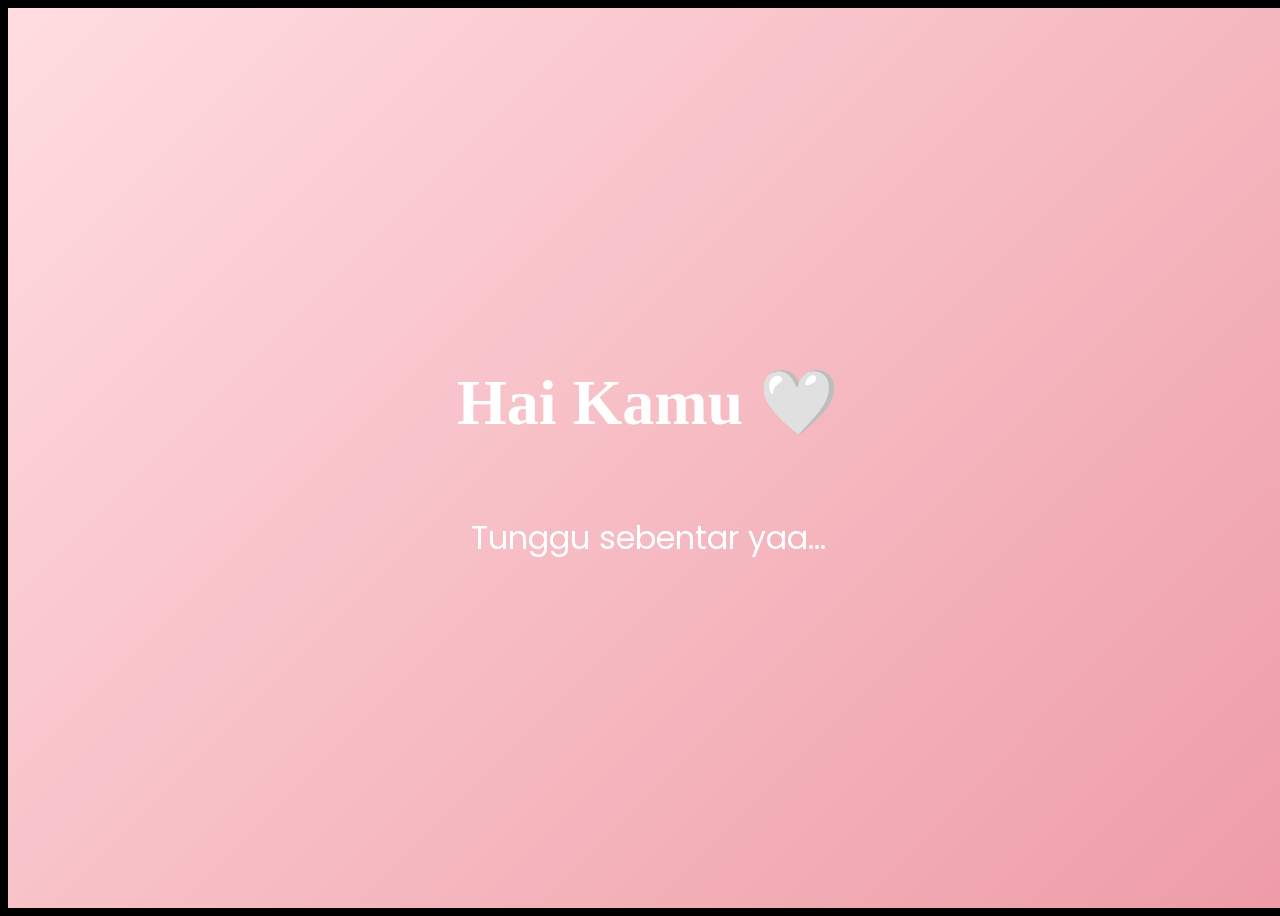
==== commit 570356be: "Swap landing and flower pages; update assets Move the full flower/slide markup from index.html into " ====
--- a/index.html
+++ b/index.html
@@ -4,398 +4,62 @@
     <meta charset="UTF-8">
     <meta http-equiv="X-UA-Compatible" content="IE=edge">
     <meta name="viewport" content="width=device-width, initial-scale=1.0">
-    <link rel="stylesheet" href="css/main.css">
+    <link rel="stylesheet" href="css/style.css">
     <link rel="icon" href="img/flowers.png" type="image/x-icon">
-    <title>flowers</title>
+    <title>Flowers</title>
 </head>
-<body class="container">
-  <!-- Pembuat code: https://codepen.io/mdusmanansari/pen/BamepLe -->
-    <div class="night"></div>
-    <div class="flowers">
-      <div class="flower flower--1">
-        <div class="flower__leafs flower__leafs--1">
-          <div class="flower__leaf flower__leaf--1"></div>
-          <div class="flower__leaf flower__leaf--2"></div>
-          <div class="flower__leaf flower__leaf--3"></div>
-          <div class="flower__leaf flower__leaf--4"></div>
-          <div class="flower__white-circle"></div>
-  
-          <div class="flower__light flower__light--1"></div>
-          <div class="flower__light flower__light--2"></div>
-          <div class="flower__light flower__light--3"></div>
-          <div class="flower__light flower__light--4"></div>
-          <div class="flower__light flower__light--5"></div>
-          <div class="flower__light flower__light--6"></div>
-          <div class="flower__light flower__light--7"></div>
-          <div class="flower__light flower__light--8"></div>
-  
-        </div>
-        <div class="flower__line">
-          <div class="flower__line__leaf flower__line__leaf--1"></div>
-          <div class="flower__line__leaf flower__line__leaf--2"></div>
-          <div class="flower__line__leaf flower__line__leaf--3"></div>
-          <div class="flower__line__leaf flower__line__leaf--4"></div>
-          <div class="flower__line__leaf flower__line__leaf--5"></div>
-          <div class="flower__line__leaf flower__line__leaf--6"></div>
-        </div>
-      </div>
-  
-      <div class="flower flower--2">
-        <div class="flower__leafs flower__leafs--2">
-          <div class="flower__leaf flower__leaf--1"></div>
-          <div class="flower__leaf flower__leaf--2"></div>
-          <div class="flower__leaf flower__leaf--3"></div>
-          <div class="flower__leaf flower__leaf--4"></div>
-          <div class="flower__white-circle"></div>
-  
-          <div class="flower__light flower__light--1"></div>
-          <div class="flower__light flower__light--2"></div>
-          <div class="flower__light flower__light--3"></div>
-          <div class="flower__light flower__light--4"></div>
-          <div class="flower__light flower__light--5"></div>
-          <div class="flower__light flower__light--6"></div>
-          <div class="flower__light flower__light--7"></div>
-          <div class="flower__light flower__light--8"></div>
-  
-        </div>
-        <div class="flower__line">
-          <div class="flower__line__leaf flower__line__leaf--1"></div>
-          <div class="flower__line__leaf flower__line__leaf--2"></div>
-          <div class="flower__line__leaf flower__line__leaf--3"></div>
-          <div class="flower__line__leaf flower__line__leaf--4"></div>
-        </div>
-      </div>
-  
-      <div class="flower flower--3">
-        <div class="flower__leafs flower__leafs--3">
-          <div class="flower__leaf flower__leaf--1"></div>
-          <div class="flower__leaf flower__leaf--2"></div>
-          <div class="flower__leaf flower__leaf--3"></div>
-          <div class="flower__leaf flower__leaf--4"></div>
-          <div class="flower__white-circle"></div>
-  
-          <div class="flower__light flower__light--1"></div>
-          <div class="flower__light flower__light--2"></div>
-          <div class="flower__light flower__light--3"></div>
-          <div class="flower__light flower__light--4"></div>
-          <div class="flower__light flower__light--5"></div>
-          <div class="flower__light flower__light--6"></div>
-          <div class="flower__light flower__light--7"></div>
-          <div class="flower__light flower__light--8"></div>
-  
-        </div>
-        <div class="flower__line">
-          <div class="flower__line__leaf flower__line__leaf--1"></div>
-          <div class="flower__line__leaf flower__line__leaf--2"></div>
-          <div class="flower__line__leaf flower__line__leaf--3"></div>
-          <div class="flower__line__leaf flower__line__leaf--4"></div>
-        </div>
-      </div>
-  
-      <div class="grow-ans" style="--d:1.2s">
-        <div class="flower__g-long">
-          <div class="flower__g-long__top"></div>
-          <div class="flower__g-long__bottom"></div>
-        </div>
-      </div>
-  
-      <div class="growing-grass">
-        <div class="flower__grass flower__grass--1">
-          <div class="flower__grass--top"></div>
-          <div class="flower__grass--bottom"></div>
-          <div class="flower__grass__leaf flower__grass__leaf--1"></div>
-          <div class="flower__grass__leaf flower__grass__leaf--2"></div>
-          <div class="flower__grass__leaf flower__grass__leaf--3"></div>
-          <div class="flower__grass__leaf flower__grass__leaf--4"></div>
-          <div class="flower__grass__leaf flower__grass__leaf--5"></div>
-          <div class="flower__grass__leaf flower__grass__leaf--6"></div>
-          <div class="flower__grass__leaf flower__grass__leaf--7"></div>
-          <div class="flower__grass__leaf flower__grass__leaf--8"></div>
-          <div class="flower__grass__overlay"></div>
-        </div>
-      </div>
-  
-      <div class="growing-grass">
-        <div class="flower__grass flower__grass--2">
-          <div class="flower__grass--top"></div>
-          <div class="flower__grass--bottom"></div>
-          <div class="flower__grass__leaf flower__grass__leaf--1"></div>
-          <div class="flower__grass__leaf flower__grass__leaf--2"></div>
-          <div class="flower__grass__leaf flower__grass__leaf--3"></div>
-          <div class="flower__grass__leaf flower__grass__leaf--4"></div>
-          <div class="flower__grass__leaf flower__grass__leaf--5"></div>
-          <div class="flower__grass__leaf flower__grass__leaf--6"></div>
-          <div class="flower__grass__leaf flower__grass__leaf--7"></div>
-          <div class="flower__grass__leaf flower__grass__leaf--8"></div>
-          <div class="flower__grass__overlay"></div>
-        </div>
-      </div>
-  
-      <div class="grow-ans" style="--d:2.4s">
-        <div class="flower__g-right flower__g-right--1">
-          <div class="leaf"></div>
-        </div>
-      </div>
-  
-      <div class="grow-ans" style="--d:2.8s">
-        <div class="flower__g-right flower__g-right--2">
-          <div class="leaf"></div>
-        </div>
-      </div>
-  
-      <div class="grow-ans" style="--d:2.8s">
-        <div class="flower__g-front">
-          <div class="flower__g-front__leaf-wrapper flower__g-front__leaf-wrapper--1">
-            <div class="flower__g-front__leaf"></div>
-          </div>
-          <div class="flower__g-front__leaf-wrapper flower__g-front__leaf-wrapper--2">
-            <div class="flower__g-front__leaf"></div>
-          </div>
-          <div class="flower__g-front__leaf-wrapper flower__g-front__leaf-wrapper--3">
-            <div class="flower__g-front__leaf"></div>
-          </div>
-          <div class="flower__g-front__leaf-wrapper flower__g-front__leaf-wrapper--4">
-            <div class="flower__g-front__leaf"></div>
-          </div>
-          <div class="flower__g-front__leaf-wrapper flower__g-front__leaf-wrapper--5">
-            <div class="flower__g-front__leaf"></div>
-          </div>
-          <div class="flower__g-front__leaf-wrapper flower__g-front__leaf-wrapper--6">
-            <div class="flower__g-front__leaf"></div>
-          </div>
-          <div class="flower__g-front__leaf-wrapper flower__g-front__leaf-wrapper--7">
-            <div class="flower__g-front__leaf"></div>
-          </div>
-          <div class="flower__g-front__leaf-wrapper flower__g-front__leaf-wrapper--8">
-            <div class="flower__g-front__leaf"></div>
-          </div>
-          <div class="flower__g-front__line"></div>
-        </div>
-      </div>
-  
-      <div class="grow-ans" style="--d:3.2s">
-        <div class="flower__g-fr">
-          <div class="leaf"></div>
-          <div class="flower__g-fr__leaf flower__g-fr__leaf--1"></div>
-          <div class="flower__g-fr__leaf flower__g-fr__leaf--2"></div>
-          <div class="flower__g-fr__leaf flower__g-fr__leaf--3"></div>
-          <div class="flower__g-fr__leaf flower__g-fr__leaf--4"></div>
-          <div class="flower__g-fr__leaf flower__g-fr__leaf--5"></div>
-          <div class="flower__g-fr__leaf flower__g-fr__leaf--6"></div>
-          <div class="flower__g-fr__leaf flower__g-fr__leaf--7"></div>
-          <div class="flower__g-fr__leaf flower__g-fr__leaf--8"></div>
-        </div>
-      </div>
-  
-      <div class="long-g long-g--0">
-        <div class="grow-ans" style="--d:3s">
-          <div class="leaf leaf--0"></div>
-        </div>
-        <div class="grow-ans" style="--d:2.2s">
-          <div class="leaf leaf--1"></div>
-        </div>
-        <div class="grow-ans" style="--d:3.4s">
-          <div class="leaf leaf--2"></div>
-        </div>
-        <div class="grow-ans" style="--d:3.6s">
-          <div class="leaf leaf--3"></div>
-        </div>
-      </div>
-  
-      <div class="long-g long-g--1">
-        <div class="grow-ans" style="--d:3.6s">
-          <div class="leaf leaf--0"></div>
-        </div>
-        <div class="grow-ans" style="--d:3.8s">
-          <div class="leaf leaf--1"></div>
-        </div>
-        <div class="grow-ans" style="--d:4s">
-          <div class="leaf leaf--2"></div>
-        </div>
-        <div class="grow-ans" style="--d:4.2s">
-          <div class="leaf leaf--3"></div>
-        </div>
-      </div>
-  
-      <div class="long-g long-g--2">
-        <div class="grow-ans" style="--d:4s">
-          <div class="leaf leaf--0"></div>
-        </div>
-        <div class="grow-ans" style="--d:4.2s">
-          <div class="leaf leaf--1"></div>
-        </div>
-        <div class="grow-ans" style="--d:4.4s">
-          <div class="leaf leaf--2"></div>
-        </div>
-        <div class="grow-ans" style="--d:4.6s">
-          <div class="leaf leaf--3"></div>
-        </div>
-      </div>
-  
-      <div class="long-g long-g--3">
-        <div class="grow-ans" style="--d:4s">
-          <div class="leaf leaf--0"></div>
-        </div>
-        <div class="grow-ans" style="--d:4.2s">
-          <div class="leaf leaf--1"></div>
-        </div>
-        <div class="grow-ans" style="--d:3s">
-          <div class="leaf leaf--2"></div>
-        </div>
-        <div class="grow-ans" style="--d:3.6s">
-          <div class="leaf leaf--3"></div>
-        </div>
-      </div>
-  
-      <div class="long-g long-g--4">
-        <div class="grow-ans" style="--d:4s">
-          <div class="leaf leaf--0"></div>
-        </div>
-        <div class="grow-ans" style="--d:4.2s">
-          <div class="leaf leaf--1"></div>
-        </div>
-        <div class="grow-ans" style="--d:3s">
-          <div class="leaf leaf--2"></div>
-        </div>
-        <div class="grow-ans" style="--d:3.6s">
-          <div class="leaf leaf--3"></div>
-        </div>
-      </div>
-  
-      <div class="long-g long-g--5">
-        <div class="grow-ans" style="--d:4s">
-          <div class="leaf leaf--0"></div>
-        </div>
-        <div class="grow-ans" style="--d:4.2s">
-          <div class="leaf leaf--1"></div>
-        </div>
-        <div class="grow-ans" style="--d:3s">
-          <div class="leaf leaf--2"></div>
-        </div>
-        <div class="grow-ans" style="--d:3.6s">
-          <div class="leaf leaf--3"></div>
-        </div>
-      </div>
-  
-      <div class="long-g long-g--6">
-        <div class="grow-ans" style="--d:4.2s">
-          <div class="leaf leaf--0"></div>
-        </div>
-        <div class="grow-ans" style="--d:4.4s">
-          <div class="leaf leaf--1"></div>
-        </div>
-        <div class="grow-ans" style="--d:4.6s">
-          <div class="leaf leaf--2"></div>
-        </div>
-        <div class="grow-ans" style="--d:4.8s">
-          <div class="leaf leaf--3"></div>
-        </div>
-      </div>
-  
-      <div class="long-g long-g--7">
-        <div class="grow-ans" style="--d:3s">
-          <div class="leaf leaf--0"></div>
-        </div>
-        <div class="grow-ans" style="--d:3.2s">
-          <div class="leaf leaf--1"></div>
-        </div>
-        <div class="grow-ans" style="--d:3.5s">
-          <div class="leaf leaf--2"></div>
-        </div>
-        <div class="grow-ans" style="--d:3.6s">
-          <div class="leaf leaf--3"></div>
-        </div>
-      </div>
-    </div>
-    <!-- Overlay Slide Content -->
-<div class="overlay-slider">
-  <div class="slides" id="slides">
 
-    <!-- SLIDE 1 (Lirik) -->
-    <div class="slide">
-      <h1>🎵 Thank You For Anything 🎵</h1>
-      <p>
-        Thank you for anything 💖<br>
-        For every little thing you do<br>
-        Even when I'm lost and confused<br>
-        I'm still thankful for you...
-      </p>
+<body>
+
+    <!-- PEMBUKA -->
+    <div class="opening" id="opening">
+        <h1>Hai Kamu 🤍</h1>
+        <p>Tunggu sebentar yaa...</p>
     </div>
 
-    <!-- SLIDE 2 -->
-    <div class="slide">
-      <h1>Untuk Kamu 🤍</h1>
-      <p>
-        Terima kasih sudah hadir di hidup aku.<br>
-        Kamu lebih indah dari bunga-bunga ini 🌸
-      </p>
-    </div>
+    <!-- HALAMAN BUNGA -->
+    <div class="main-content" id="mainContent" style="display: none;">
+        <div class="greetings">
+            <span>H</span>
+            <span>A</span>
+            <span>I</span>
+            <span>,</span>
+            <span>S</span>
+            <span>A</span>
+            <span>Y</span>
+            <span>A</span>
+            <span>N</span>
+            <span>G</span>
+            <span><3</span>
+        </div>
 
-    <!-- SLIDE 3 -->
-    <div class="slide">
-      <h1>Stay With Me</h1>
-      <p>
-        Kalau dunia berubah sekalipun,<br>
-        semoga kamu tetap jadi rumahku 💞
-      </p>
-    </div>
+        <div class="description">
+            <span>Aku ada hadiah spesial buat kamu!!</span>
+        </div>
 
-    <!-- SLIDE 4 -->
-<div class="slide">
-  <h1>Grateful 🤍</h1>
-  <p>
-    Thank you for staying.<br>
-    Thank you for choosing me every day.<br>
-    Kamu alasan aku tetap kuat sampai sekarang 💖
-  </p>
+       
+          <div class="button">
+    <a href="index1.html" id="btnNext">Klik disini</a>
 </div>
+       
 
-<!-- SLIDE 5 -->
-<div class="slide">
-  <h1>Little Things</h1>
-  <p>
-    Cara kamu senyum.<br>
-    Cara kamu marah tapi tetap peduli.<br>
-    Hal kecil itu yang bikin aku jatuh cinta lagi dan lagi 🌸
-  </p>
-</div>
+    <!--Javascript-->
+   <script>
+    setTimeout(() => {
+        const opening = document.getElementById("opening");
+        const main = document.getElementById("mainContent");
 
-<!-- SLIDE 6 -->
-<div class="slide">
-  <h1>If One Day...</h1>
-  <p>
-    Kalau suatu hari aku lupa cara bahagia,<br>
-    tolong ingetin aku kalau aku punya kamu 💞
-  </p>
-</div>
+        opening.classList.add("hide");
 
-<!-- SLIDE 7 -->
-<div class="slide">
-  <h1>More Than Words</h1>
-  <p>
-    Lagu ini mungkin cuma 3 menit,<br>
-    tapi rasa terima kasihku ke kamu<br>
-    nggak ada habisnya 💌
-  </p>
-</div>
+        setTimeout(() => {
+            opening.style.display = "none";
+            main.style.display = "block"; // ← ganti ini
+        }, 1200);
 
-<!-- SLIDE 8 -->
-<div class="slide">
-  <h1>Forever?</h1>
-  <p>
-    Aku nggak janji semuanya sempurna,<br>
-    tapi aku janji akan selalu berusaha.<br>
-    Stay with me ya 🤍
-  </p>
-</div>
-
-  </div>
-
-  <button class="nav prev" onclick="prevSlide()">⬅</button>
-  <button class="nav next" onclick="nextSlide()">➡</button>
-</div>
-<!-- Audio -->
-<audio id="lagu" src="thankyou.mp3" loop></audio>
-    <script src="main.js"></script>
-  </body>
-</html>
+    }, 2500);
+</script>
+<audio id="lagu" loop>
+    <source src="blue.mp3" type="audio/mpeg">
+</audio>
+</body>
+</html>
--- a/css/style.css
+++ b/css/style.css
@@ -0,0 +1,121 @@
+@import url('https://fonts.googleapis.com/css2?family=Poppins:ital,wght@0,500;1,900&display=swap');
+*{
+    font-family: 'Poppins',cursive;
+}
+body{
+    color: azure;
+    width: 100%;
+    height: 100vh;
+    display: flex;
+    flex-direction: column;
+    align-items: center;
+    justify-content: center;
+    background-color: black;
+}
+.greetings{
+    font-size: 6rem;
+    font-weight: 900;
+}
+.greetings > span{
+    animation: glow 2.5s ease-in-out infinite;
+}
+@keyframes glow{
+    0%, 100%{
+        color: #fff;
+        text-shadow: 0 0 12px #39c6d6, 0 0 50px #39c6d6, 0 0 100px #39c6d6;
+    }
+    10%, 90%{
+        color: #111;
+        text-shadow: none;
+    }
+}
+.greetings > span:nth-child(2){
+    animation-delay: .2s ;
+}
+.greetings > span:nth-child(3){
+    animation-delay: .4s ;
+}
+.greetings > span:nth-child(4){
+    animation-delay: .6s;
+}
+.greetings > span:nth-child(5){
+    animation-delay: .8s;
+}
+
+.description{
+    font-size: 1.5rem;
+    margin-bottom: 20px;
+}
+
+.button a{
+    text-decoration: none;
+    font-size: 1rem;
+    color: #111;
+}
+
+@media screen and (max-width:574px){
+    .greetings{
+        display: block;
+        font-size: 3rem;
+        font-weight: 500;
+        text-align: center;
+    }
+    .description{
+        font-size: 1rem;
+    }
+    
+    .button a{
+        font-size: .5rem;
+    }
+}
+
+.opening {
+    position: fixed;
+    width: 100%;
+    height: 100vh;
+    background: linear-gradient(135deg, #ffdde1, #ee9ca7);
+    display: flex;
+    justify-content: center;
+    align-items: center;
+    flex-direction: column;
+    color: white;
+    font-size: 2rem;
+    text-align: center;
+    z-index: 999;
+
+    opacity: 1;
+    transform: scale(1);
+    filter: blur(0);
+
+    transition: opacity 1.2s ease, transform 1.2s ease, filter 1.2s ease;
+}
+
+/* efek saat menghilang */
+.opening.hide {
+    opacity: 0;
+    transform: scale(1.1);
+    filter: blur(8px);
+}
+.main-content{
+    display: flex;
+    flex-direction: column;
+    align-items: center;
+    justify-content: center;
+}
+
+.button a {
+    display: inline-block;
+    padding: 12px 28px;
+    background: linear-gradient(135deg, #ff9ecf, #ffc3e6);
+    color: white;
+    text-decoration: none;
+    border-radius: 30px;
+    font-size: 16px;
+    font-weight: bold;
+    transition: all 0.3s ease;
+}
+
+.button a:hover {
+    transform: scale(1.05);
+    box-shadow: 0 8px 20px rgba(255, 150, 200, 0.4);
+}
